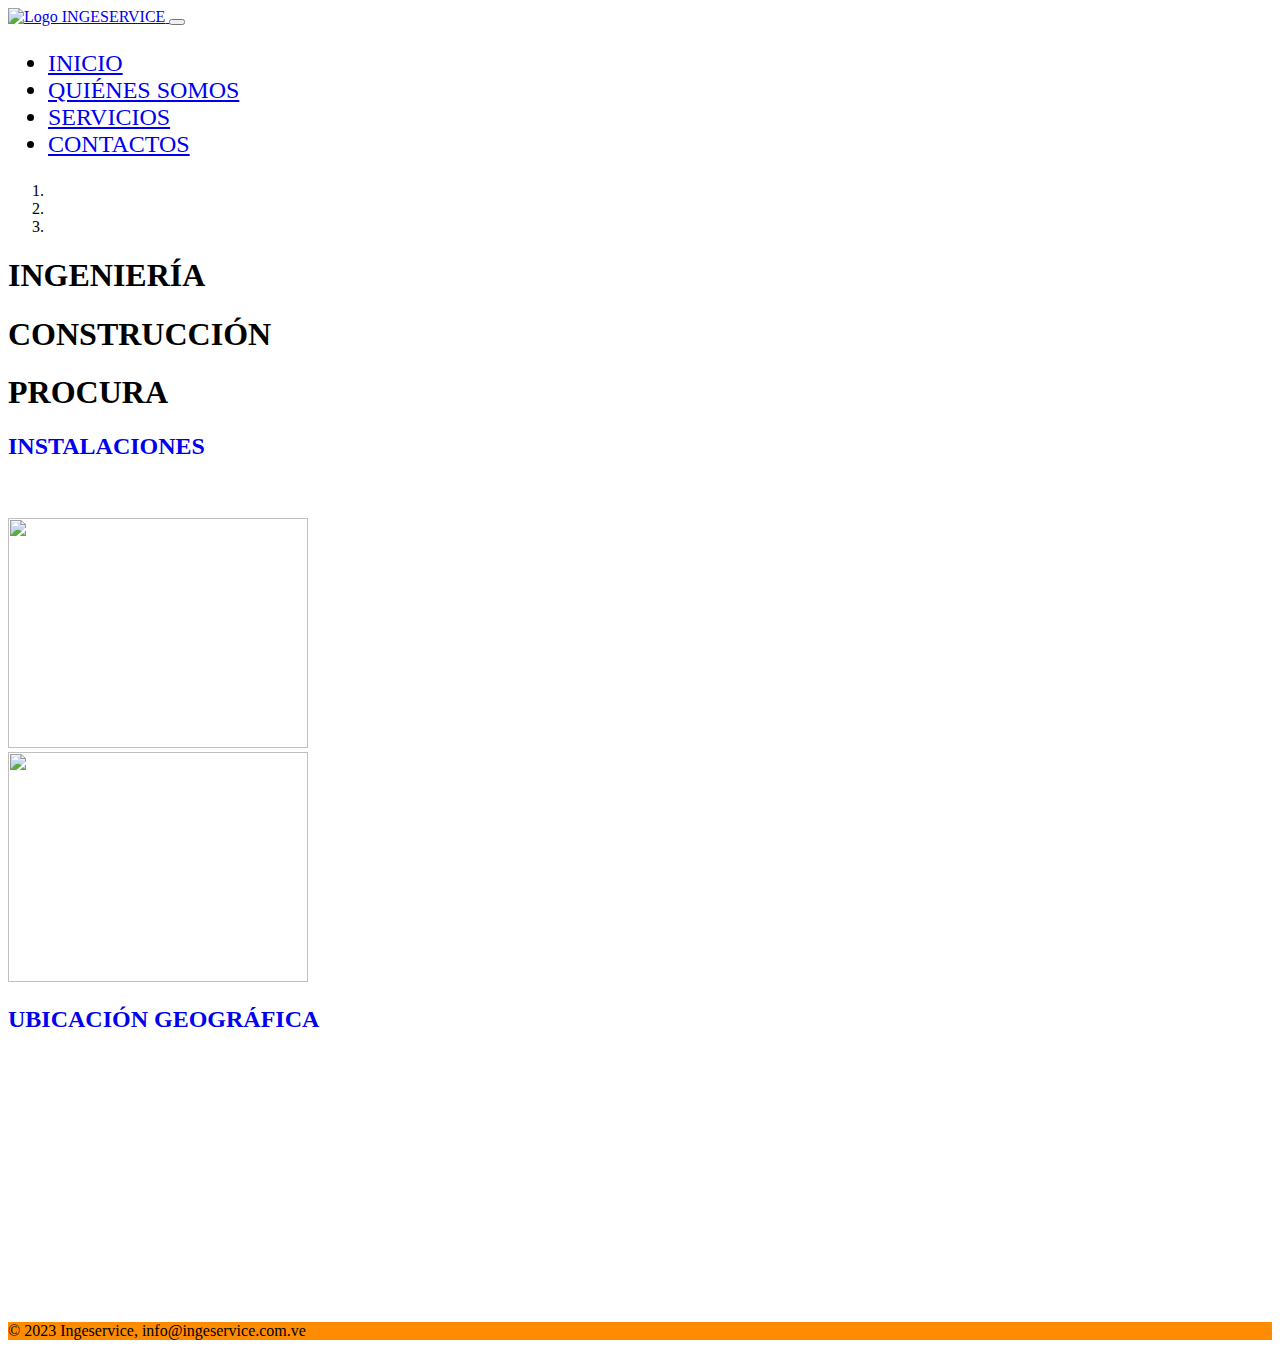
==== index.html @ f63cc731 "Add files via upload" ====
<!DOCTYPE html>
<html lang="en">
<head>
    <meta charset="UTF-8">
    <meta name="viewport" content="width=device-width, initial-scale=1.0">
    <link rel="stylesheet" href="./styles/main.css">
    <title>INGESERVICE - Ingeniería Procura Y Construcción</title>
    <link href="https://cdn.jsdelivr.net/npm/bootstrap@5.3.2/dist/css/bootstrap.min.css" rel="stylesheet" integrity="sha384-T3c6CoIi6uLrA9TneNEoa7RxnatzjcDSCmG1MXxSR1GAsXEV/Dwwykc2MPK8M2HN" crossorigin="anonymous">
    <link rel="preconnect" href="https://fonts.googleapis.com">
    <link rel="preconnect" href="https://fonts.gstatic.com" crossorigin>
    <link href="https://fonts.googleapis.com/css2?family=Montserrat:wght@500;700&display=swap" rel="stylesheet">
</head>
<body>
    <header>
        <nav class="navbar navbar-expand-lg">
            <div class="container-fluid" id="navi">
                <a class="navbar-brand" href="#">
                    <img src="styles/images/logo/logo.webp" alt="Logo INGESERVICE" width="270" height="110">
                </a>
                <button class="navbar-toggler" type="button" data-bs-toggle="collapse" data-bs-target="#navbarNav" aria-controls="navbarNav" aria-expanded="false" aria-label="Toggle navigation">
                <span class="navbar-toggler-icon"></span>
                </button>
                <div id="navbarNav"class="collapse navbar-collapse justify-content-end">
                    <ul class="navbar-nav ml-auto" style="font-size: 1.5rem;">
                        <li class="nav-item">
                            <a class="nav-link" aria-current="page" href="index.html">INICIO</a>
                        </li>
                        <li class="nav-item">
                            <a class="nav-link" href="pages/quienes-somos.html">QUIÉNES SOMOS</a>
                        </li>
                        <li class="nav-item">
                            <a class="nav-link" href="pages/servicios.html">SERVICIOS</a>
                        </li>
                        <li class="nav-item">
                            <a class="nav-link" href="pages/contactos.html">CONTACTOS</a>
                        </li>
                    </ul>
                </div>
            </div>
        </nav>
        <div id="myCarousel" class="carousel slide" data-bs-ride="carousel" >
            <ol class="carousel-indicators">
                <li data-bs-target="#myCarousel" data-bs-slide-to="0" class="active"></li>
                <li data-bs-target="#myCarousel" data-bs-slide-to="1" ></li>
                <li data-bs-target="#myCarousel" data-bs-slide-to="2" ></li>
            </ol>
            <div class="carousel-inner">
                <div class="carousel-item active" data-bs-interval="2000">
                    <div class="overlay-img" style="background-image: url(./styles/images/carousel/carousel1.webp);">

                    </div>
                    <div class="carousel-caption">
                        <h1>INGENIERÍA</h1>
                    </div>
                </div>
                <div class="carousel-item" data-bs-interval="2000">
                    <div class="overlay-img" style="background-image: url(./styles/images/carousel/carousel2.webp);">

                    </div>
                    <div class="carousel-caption">
                        <h1>CONSTRUCCIÓN</h1>
                    </div>
                </div>
                <div class="carousel-item" data-bs-interval="2000">
                    <div class="overlay-img" style="background-image: url(./styles/images/carousel/carousel3.webp);">

                    </div>
                    <div class="carousel-caption">
                        <h1>PROCURA</h1>
                    </div>
                </div>
            </div>
        </div>
        </header>
        <main>
            <article class="container text-center mb-5">
                <div class="row">
                    <div class="col">
                        <a href="./pages/instalaciones.html" style="text-decoration: none;"><h2><strong>INSTALACIONES</strong></h2><br><br></a>
                        <div class="row" style="margin-top: 2px;">
                            <div class=" col align-self-center mb-5">
                                <a href="./pages/instalaciones.html">
                                    <img src="styles/images/instalaciones/instalaciones1.jpeg" alt="" width="300px" height="230px">
                                </a>
                                </div>
                            <div class="col col align-self-center mb-5">
                                <a href="./pages/instalaciones.html">
                                    <img src="styles/images/instalaciones/instalaciones3.jpeg" alt="" width="300px" height="230px">
                                </a>
                                </div>
                        </div>
                    </div>
                    <div class="col">
                        <a href="./pages/ubicacion.html" style="text-decoration: none;"><h2><strong>UBICACIÓN GEOGRÁFICA</strong></h2><br><br></a>
                        <div class="row">
                                <div class="col">
                                    <iframe src="https://www.google.com/maps/embed?pb=!1m18!1m12!1m3!1d8087772.228017635!2d-71.88252947206946!3d8.191921759384377!2m3!1f0!2f0!3f0!3m2!1i1024!2i768!4f13.1!3m3!1m2!1s0x22e31fba9626cd33%3A0x43457fac3d3a4b8e!2sIngeservice%20C.A.!5e0!3m2!1ses!2sve!4v1702038558269!5m2!1ses!2sve" width="440" height="230" style="border:0;" allowfullscreen="" loading="lazy" referrerpolicy="no-referrer-when-downgrade"></iframe>
                            </a>
                        </div>
                    </div>
                </div>
            </article>
        </section>
    </main>
    <script src="https://cdn.jsdelivr.net/npm/bootstrap@5.3.2/dist/js/bootstrap.bundle.min.js" integrity="sha384-C6RzsynM9kWDrMNeT87bh95OGNyZPhcTNXj1NW7RuBCsyN/o0jlpcV8Qyq46cDfL" crossorigin="anonymous"></script>
    <footer class="bg-light text-center text-lg-start fixed-bottom ">
      <div class="text-center p-3"  style="background-color: #FF8C00;">
        © 2023 Ingeservice, info@ingeservice.com.ve
      </div>
  </footer>
</body>
</html>
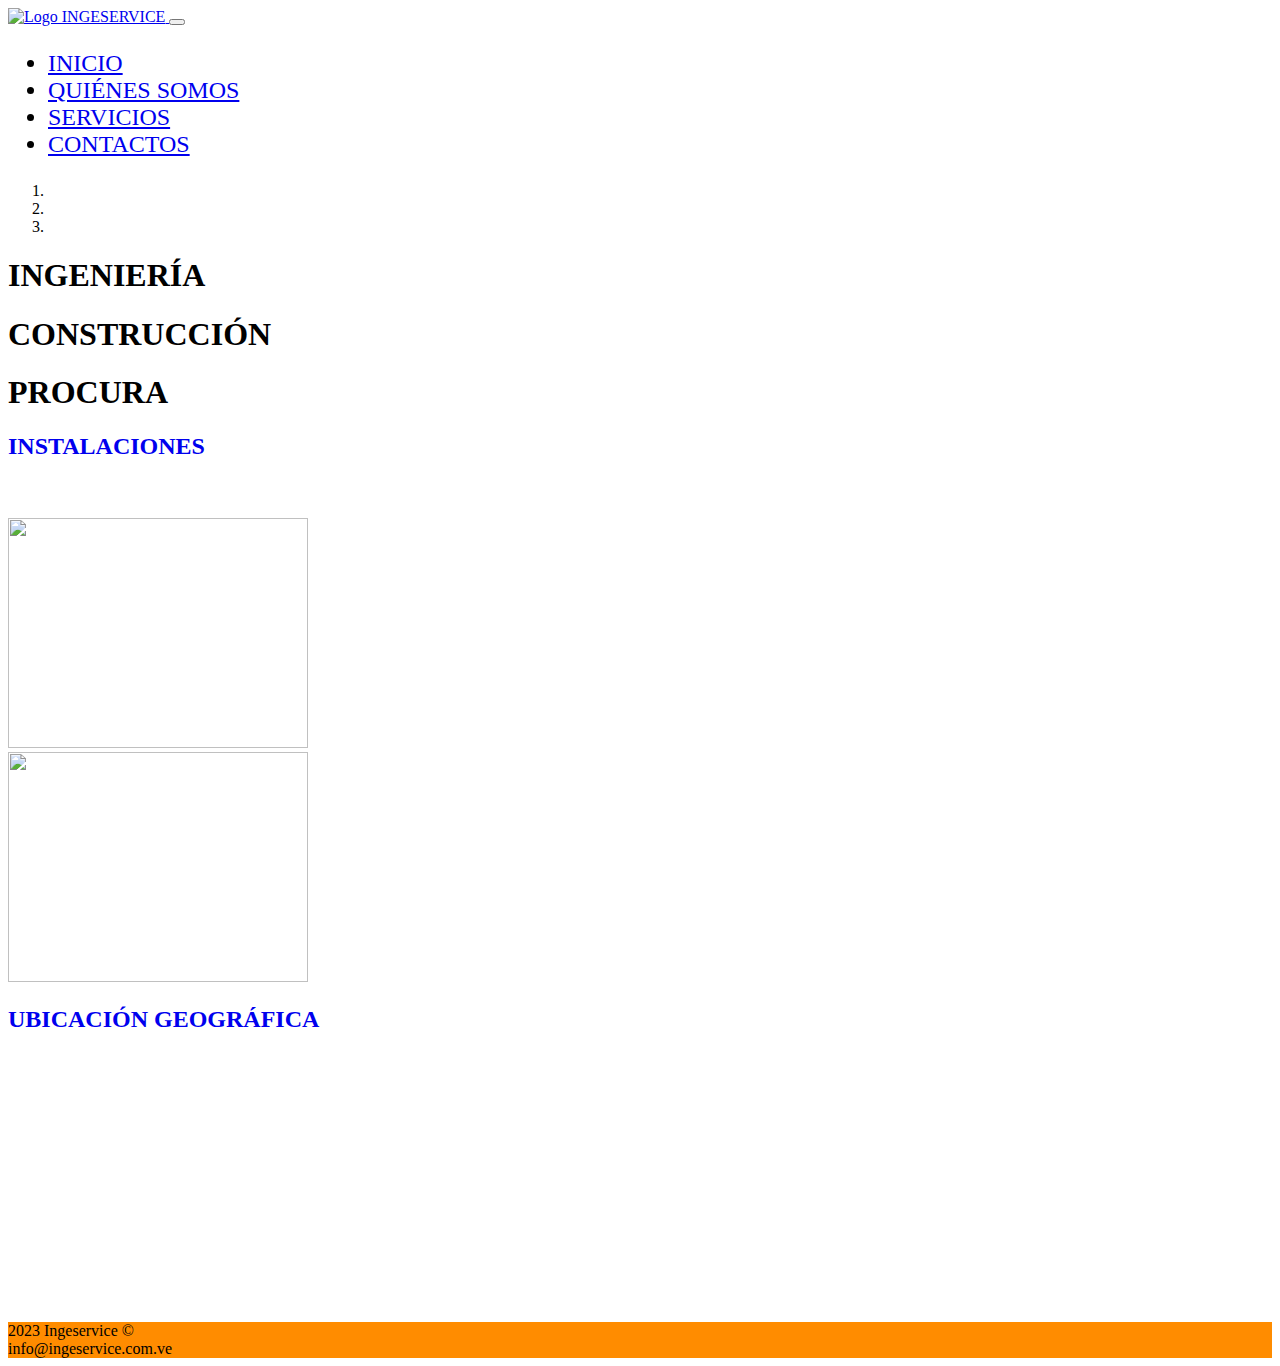
==== commit b444418a: "Add files via upload" ====
--- a/index.html
+++ b/index.html
@@ -103,9 +103,10 @@
         </section>
     </main>
     <script src="https://cdn.jsdelivr.net/npm/bootstrap@5.3.2/dist/js/bootstrap.bundle.min.js" integrity="sha384-C6RzsynM9kWDrMNeT87bh95OGNyZPhcTNXj1NW7RuBCsyN/o0jlpcV8Qyq46cDfL" crossorigin="anonymous"></script>
-    <footer class="bg-light text-center text-lg-start fixed-bottom ">
-      <div class="text-center p-3"  style="background-color: #FF8C00;">
-        © 2023 Ingeservice, info@ingeservice.com.ve
+    <footer class="bg-light text-center text-lg-start fixed-bottom">
+      <div class="text-center p-3 row"  style="background-color: #FF8C00;">
+        <div class="col">2023 Ingeservice ©</div>
+        <div class="col">info@ingeservice.com.ve</div>
       </div>
   </footer>
 </body>
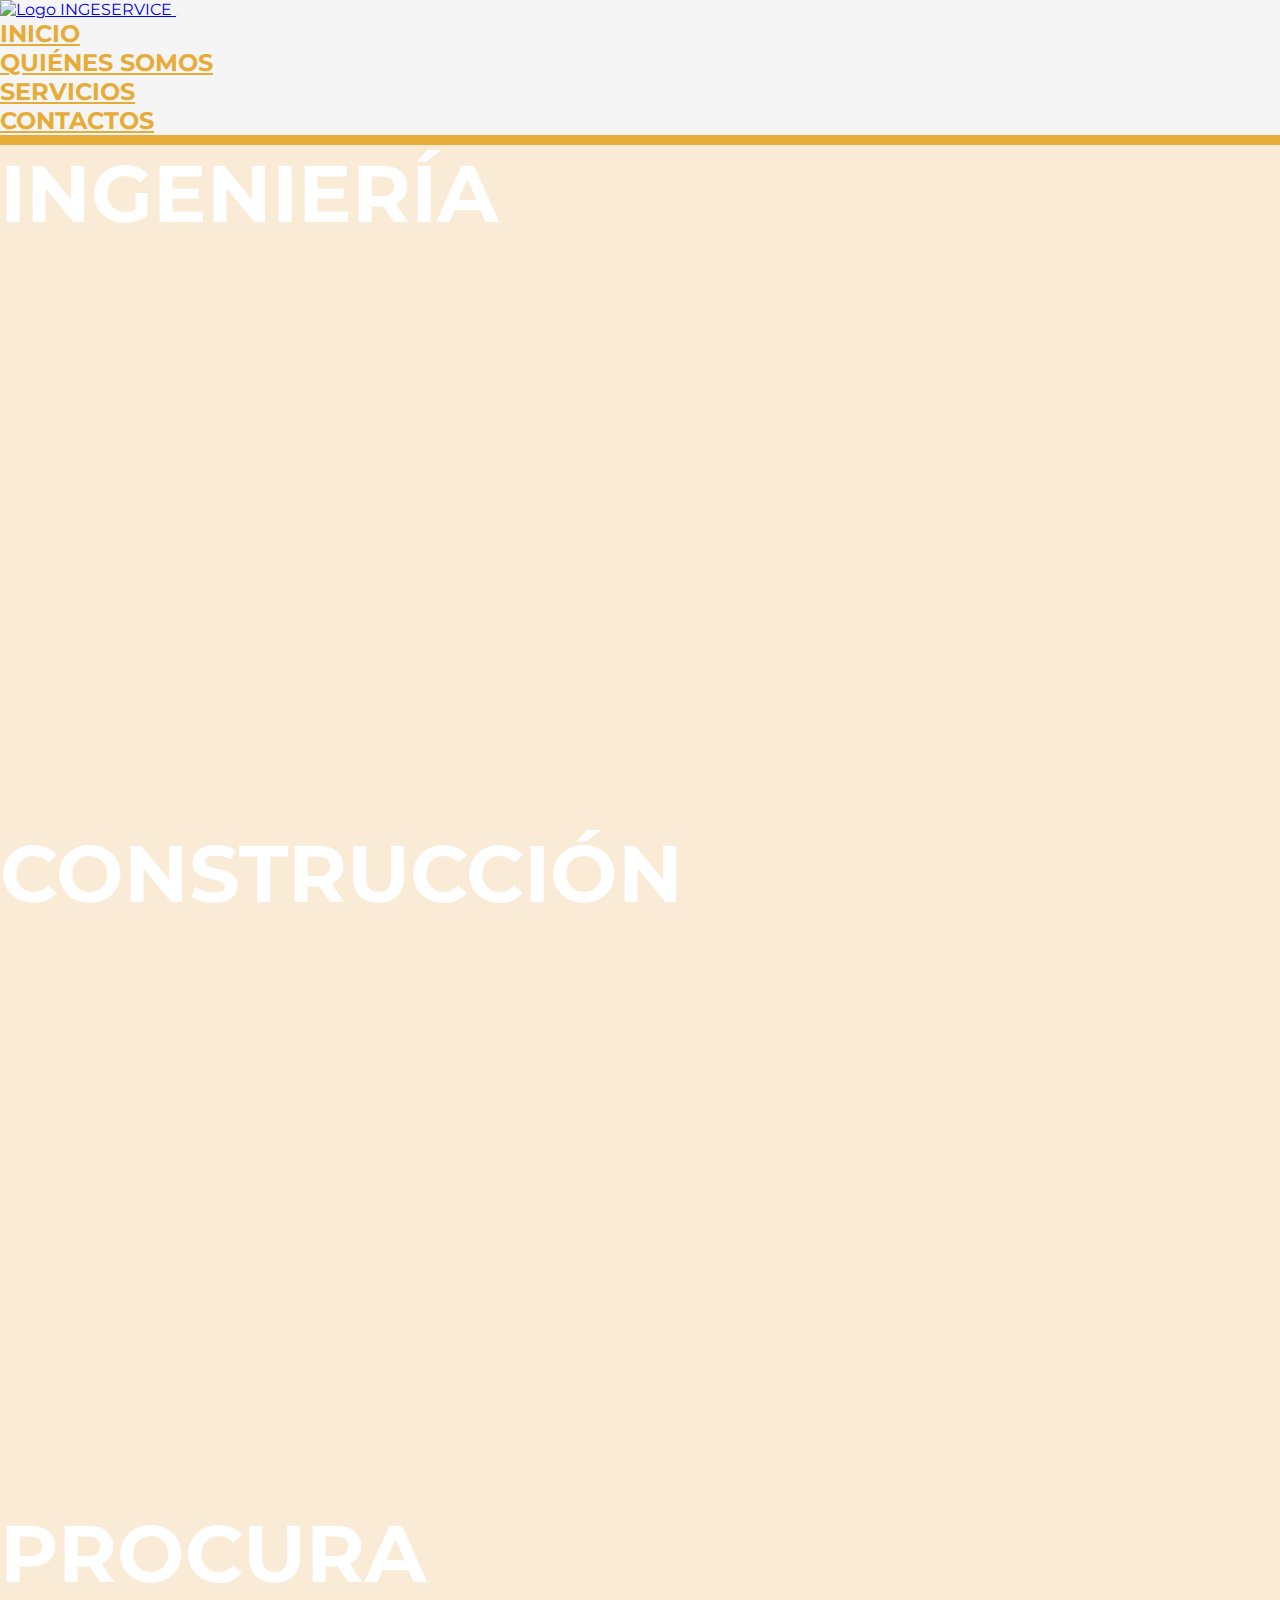
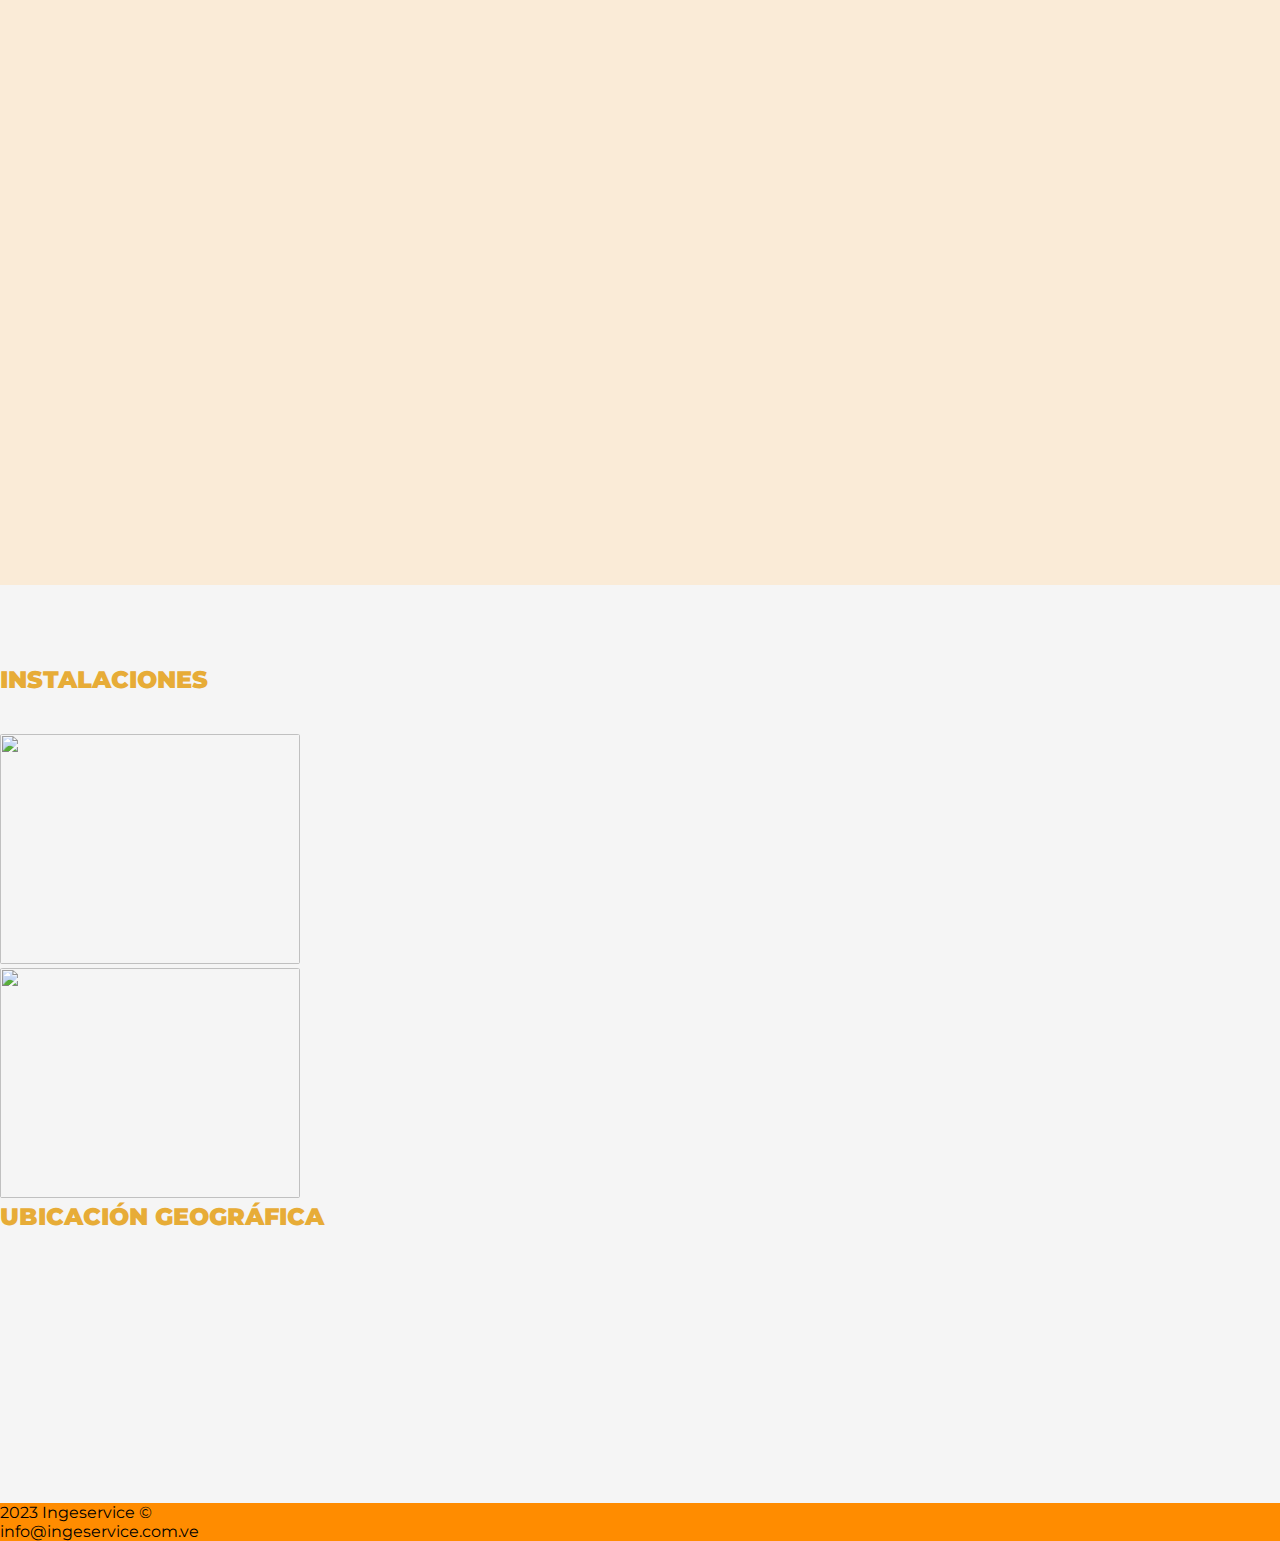
==== commit 0f9c19da: "Add files via upload" ====
--- a/index.html
+++ b/index.html
@@ -105,8 +105,8 @@
     <script src="https://cdn.jsdelivr.net/npm/bootstrap@5.3.2/dist/js/bootstrap.bundle.min.js" integrity="sha384-C6RzsynM9kWDrMNeT87bh95OGNyZPhcTNXj1NW7RuBCsyN/o0jlpcV8Qyq46cDfL" crossorigin="anonymous"></script>
     <footer class="bg-light text-center text-lg-start fixed-bottom">
       <div class="text-center p-3 row"  style="background-color: #FF8C00;">
-        <div class="col">2023 Ingeservice ©</div>
-        <div class="col">info@ingeservice.com.ve</div>
+        <div class="col text-start">2023 Ingeservice ©</div>
+        <div class="col text-end">info@ingeservice.com.ve</div>
       </div>
   </footer>
 </body>
--- a/styles/main.css
+++ b/styles/main.css
@@ -0,0 +1,196 @@
+*{
+    box-sizing: border-box;
+    font-family: 'Montserrat', sans-serif;
+    margin: 0;
+    padding: 0;
+    list-style: none;
+}
+
+
+body{
+    background-color: whitesmoke;
+}
+
+div p{
+    text-align: justify;
+}
+
+div h2{
+    color: #E7AC37;
+    font-weight: bold;
+}
+
+div h3{
+    color: #E7AC37;
+    font-weight: bold;
+}
+
+div h1{
+    color: #E7AC37;
+    font-weight: bold;
+}
+img{
+    border-radius: 1%;
+}
+
+svg{
+    margin-top: 2rem;
+}
+
+
+.col-4{
+    margin: 5rem;
+}
+
+.col-4 p{
+    margin-top: 1rem;
+    font-weight: bold;
+    font-size: 20px;
+    
+}
+
+a.nav-link{
+      color: #E7AC37;
+      font-weight: bold;
+}
+
+.navbar{
+    background-color: whitesmoke;
+}
+
+.carousel{
+    margin-bottom: 5rem;
+}
+
+.carousel-item{
+    height: 680px;
+    background-color: antiquewhite;
+}
+
+.overlay-img{
+    position: absolute;
+    top: 0;
+    right: 0;
+    left: 0;
+    bottom: 0;
+    background-position: center;
+    background-size: cover;
+    opacity: 0.8;
+}
+
+
+.contenedor{
+    background-color:  #E7AC37 ; 
+    border-radius: 5%; 
+    padding: 2rem;
+    margin: 2rem;
+    height: 453px;
+    width: 820px;
+}
+
+.contenedor h1{
+     padding-left: 1.5rem;
+    color: whitesmoke;
+    height: 3rem;
+}
+
+.texto-contenedor{
+    padding: 1rem; 
+    font-size: small;
+}
+
+.carousel-caption h1{
+    font-size: 5rem;
+    color: #FFFF;
+
+}
+
+.parag{
+    font-size: 1.4em; 
+    font-weight: bold; margin-top: 3.5rem; 
+    margin-left: 0;
+}
+
+.image{
+    margin: auto;
+}
+
+@media screen and (max-width: 1320px) {
+  .image { /* Adjust the value as needed */
+    width: 500px;
+    height: 400px;
+  }
+  .contenedor{
+    height: 420px;
+  }
+  .texto-contenedor{
+    font-size: 13px;
+    padding: 0;
+  }
+  svg{
+    height: 100px;
+    width: 100px;
+  }
+  .parag{
+    font-weight: lighter;
+    font-size: 15px;
+    margin-left: 3rem;
+  }
+}
+
+#top-section{
+    margin-bottom: 5rem;
+}
+
+#procura .col-md-2{
+    max-width: 28rem;
+    max-height: 20rem;
+    margin: 2rem;
+}
+
+#procura p{
+    margin: 1rem -1em -1em 0;
+    word-spacing: 0.01rem;
+    line-height: 2em;
+    font-size: small;
+    text-align: start;
+}
+
+#herramientas-equipos{
+    margin-top: 5rem;
+}
+
+#herramientas-equipos .col-2{
+    margin: 0 1rem ;
+    width: 10rem;
+}
+
+#herramientas-equipos h1{
+    background-color: #E7AC37;
+    color: whitesmoke;
+    border-radius: 50%;
+    padding: 1.5rem;
+    width: 100px;
+    height: 100px;
+    margin-bottom: 2.5rem;
+
+}
+
+#herramientas-equipos p{
+    margin: 1rem -1em -1em 0;
+    word-spacing: 0.01rem;
+    line-height: 2em;
+    font-size: smaller;
+    text-align: start;
+
+}
+
+
+#myCarousel{
+    border-top: #E7AC37 10px solid;
+}
+
+#procura img{
+    height: 140;
+    width: 180;
+}